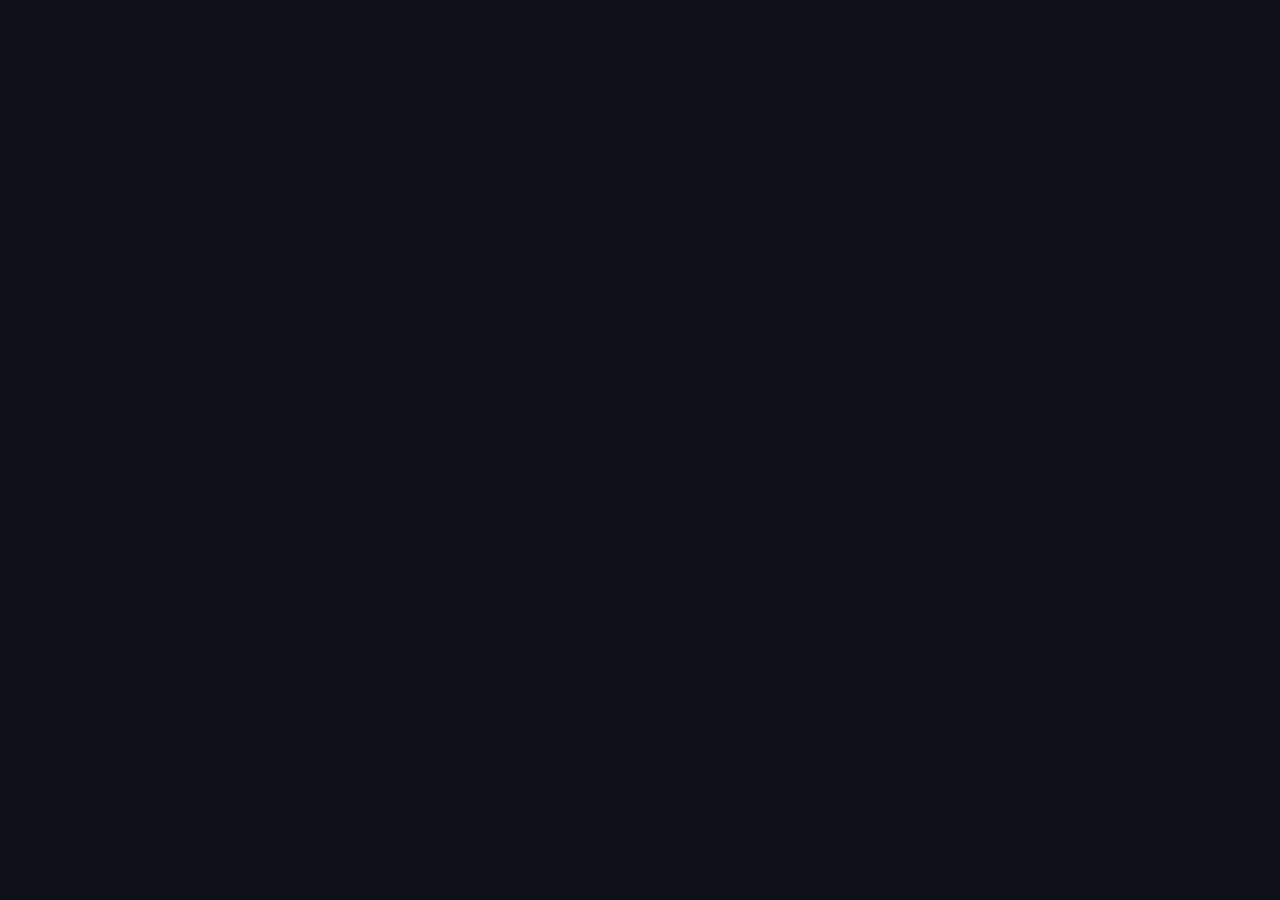
==== index.html @ 64aeaeb8 "Adicionado index.html e estilo de tema noturno." ====
<!DOCTYPE html>
<html lang="pt-BR">

<head>
    <meta charset="UTF-8">
    <title>Gustavo de Oliveira</title>
    <link rel="icon"
        href="https://avatars.githubusercontent.com/u/59635709?s=400&u=067f3f37ec8950596b7335e085a91d9b838d4b07&v=4"
        type="image/x-icon" />
    <link href="night-night.theme.css" rel="stylesheet">
    <script src="https://cdn.jsdelivr.net/npm/marked@2.0.0/marked.min.js"></script>
    <style>
        a:hover {
            text-decoration: underline;
        }
    </style>
</head>

<body>
    <div class="container" id="content"></div>
    <script>
        fetch('https://raw.githubusercontent.com/gusosilva/gusosilva.com/main/README.md')
            .then(response => response.text())
            .then(data => {
                const readmeHtml = marked(data);
                const container = document.getElementById('content');
                container.innerHTML = readmeHtml;
            })
            .catch(error => console.error("Oops:", error));
    </script>
</body>

</html>
---- night-night.theme.css ----
body {
    background-color: #0D1117;
    color: #FFFFFF;
    font-family: -apple-system, BlinkMacSystemFont, "Segoe UI", "Noto Sans", Helvetica, Arial, sans-serif, "Apple Color Emoji", "Segoe UI Emoji";
    margin: 0;
    padding: 0;
    font-size: 1.2rem;
    line-height: 1.5;
    word-wrap: break-word;
}

@media only screen and (max-width: 1024px) {
    body {
        font-size: 2.5rem;
    }
}

.container {
    background-color: #0D1117;
    margin: 5% auto;
    padding: 40px;
    border-radius: 8px;
    width: 80%;
    overflow-y: auto;
}

h1,
h2,
h3,
h4,
h5,
h6 {
    color: #FFFFFF;
    margin-bottom: 0.5em;
}

p,
ol,
ul {
    margin-bottom: 1em;
    color: #FFFFFF;
}

code {
    background-color: #0d1117;
    border: 1px solid #30363d;
    border-radius: 6px;
    padding: 2px 6px;
    color: #FFFFFF;
    font-size: 1rem;
}

pre {
    background-color: #0d1117;
    border: 1px solid #30363d;
    border-radius: 6px;
    padding: 10px;
    color: #8b949e;
    overflow-x: auto;
    font-size: 14px;
}

blockquote {
    border-left: 4px solid #30363d;
    padding-left: 15px;
    color: #c9d1d9;
}

a {
    color: #1f6feb;
    text-decoration: none;
}
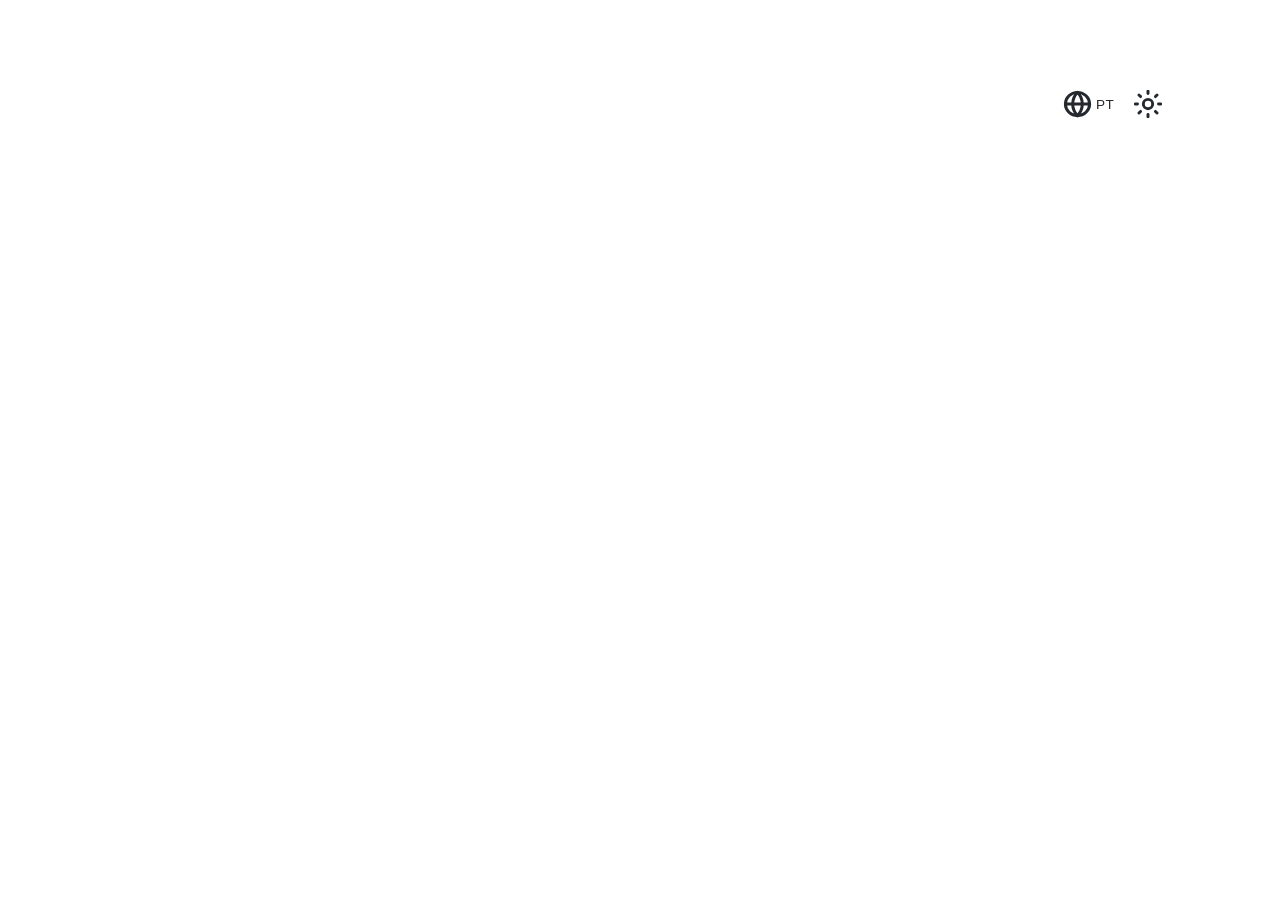
==== commit e36da761: "feat: Add responsive controls with viewport units and improved mobile UX - Implement CSS custom prop" ====
--- a/index.html
+++ b/index.html
@@ -17,17 +17,20 @@
 </head>
 
 <body>
-    <div class="container" id="content"></div>
-    <script>
-        fetch('https://raw.githubusercontent.com/gusosilva/gusosilva.com/main/README.md')
-            .then(response => response.text())
-            .then(data => {
-                const readmeHtml = marked(data);
-                const container = document.getElementById('content');
-                container.innerHTML = readmeHtml;
-            })
-            .catch(error => console.error("Oops:", error));
-    </script>
+    <div class="container">
+        <div class="controls">
+            <button class="control-btn" id="langToggle" title="Switch Language">
+                <img class="icon" id="langIcon" src="icons/language.svg" alt="Language">
+                <span class="lang-text" id="langText">PT</span>
+            </button>
+            <button class="control-btn" id="themeToggle" title="Switch Theme">
+                <img class="icon" id="themeIcon" src="icons/theme-light.svg" alt="Theme">
+            </button>
+        </div>
+        <div id="content"></div>
+    </div>
+    
+    <script src="script.js"></script>
 </body>
 
 </html>
--- a/night-night.theme.css
+++ b/night-night.theme.css
@@ -1,27 +1,107 @@
+:root {
+    /* Default: follows system preference */
+    --bg-color: #FFFFFF;
+    --text-color: #24292f;
+    --container-bg: #FFFFFF;
+    --border-color: #d1d9e0;
+    --quote-text: #656d76;
+    --code-text: #656d76;
+    --link-color: #0969da;
+    
+    /* Control sizes - Using responsive units */
+    --control-size: 2.5rem;
+    --icon-size: 1.8rem;
+    --control-padding: 0.6rem;
+    --control-radius: 0.5rem;
+    --lang-font-size: 0.85rem;
+    --lang-font-weight: 500;
+}
+
+@media (prefers-color-scheme: dark) {
+    :root {
+        /* Dark theme when system prefers dark */
+        --bg-color: #0D1117;
+        --text-color: #FFFFFF;
+        --container-bg: #0D1117;
+        --border-color: #30363d;
+        --quote-text: #c9d1d9;
+        --code-text: #8b949e;
+        --link-color: #1f6feb;
+    }
+}
+
+/* Manual theme overrides */
+[data-theme="light"] {
+    --bg-color: #FFFFFF;
+    --text-color: #24292f;
+    --container-bg: #FFFFFF;
+    --border-color: #d1d9e0;
+    --quote-text: #656d76;
+    --code-text: #656d76;
+    --link-color: #0969da;
+}
+
+[data-theme="dark"] {
+    --bg-color: #0D1117;
+    --text-color: #FFFFFF;
+    --container-bg: #0D1117;
+    --border-color: #30363d;
+    --quote-text: #c9d1d9;
+    --code-text: #8b949e;
+    --link-color: #1f6feb;
+}
+
 body {
-    background-color: #0D1117;
-    color: #FFFFFF;
+    background-color: var(--bg-color);
+    color: var(--text-color);
     font-family: -apple-system, BlinkMacSystemFont, "Segoe UI", "Noto Sans", Helvetica, Arial, sans-serif, "Apple Color Emoji", "Segoe UI Emoji";
     margin: 0;
     padding: 0;
     font-size: 1.2rem;
     line-height: 1.5;
     word-wrap: break-word;
-}
-
+    transition: background-color 0.3s ease, color 0.3s ease;
+}
+
+/* Mobile and Tablet optimization */
 @media only screen and (max-width: 1024px) {
+    :root {
+        /* Mobile control sizes - AUMENTADOS para melhor usabilidade */
+        --control-size: 10vw;
+        --icon-size: 6vw;
+        --control-padding: 2vw;
+        --control-radius: 4vw;
+        --lang-font-size: 3vw;
+        --lang-font-weight: 600;
+    }
+    
     body {
         font-size: 2.5rem;
     }
+    
+    .controls {
+        top: 9vh;
+        right: 4vw;
+    }
+    
+    .container {
+        padding-top: 80px; /* Mais espaço para os controles maiores */
+    }
+
+    .content {
+        margin-top: 15vw;
+    }
 }
 
 .container {
-    background-color: #0D1117;
+    background-color: var(--container-bg);
     margin: 5% auto;
     padding: 40px;
     border-radius: 8px;
     width: 80%;
     overflow-y: auto;
+    transition: background-color 0.3s ease;
+    position: relative;
 }
 
 h1,
@@ -30,7 +110,7 @@
 h4,
 h5,
 h6 {
-    color: #FFFFFF;
+    color: var(--text-color);
     margin-bottom: 0.5em;
 }
 
@@ -38,35 +118,113 @@
 ol,
 ul {
     margin-bottom: 1em;
-    color: #FFFFFF;
+    color: var(--text-color);
 }
 
 code {
-    background-color: #0d1117;
-    border: 1px solid #30363d;
+    background-color: var(--container-bg);
+    border: 1px solid var(--border-color);
     border-radius: 6px;
     padding: 2px 6px;
-    color: #FFFFFF;
+    color: var(--text-color);
     font-size: 1rem;
+    transition: all 0.3s ease;
 }
 
 pre {
-    background-color: #0d1117;
-    border: 1px solid #30363d;
+    background-color: var(--container-bg);
+    border: 1px solid var(--border-color);
     border-radius: 6px;
     padding: 10px;
-    color: #8b949e;
+    color: var(--code-text);
     overflow-x: auto;
     font-size: 14px;
+    transition: all 0.3s ease;
 }
 
 blockquote {
-    border-left: 4px solid #30363d;
+    border-left: 4px solid var(--border-color);
     padding-left: 15px;
-    color: #c9d1d9;
+    color: var(--quote-text);
+    transition: all 0.3s ease;
 }
 
 a {
-    color: #1f6feb;
+    color: var(--link-color);
     text-decoration: none;
+    transition: color 0.3s ease;
+}
+
+/* Controls */
+.controls {
+    position: absolute;
+    top: 20px;
+    right: 20px;
+    display: flex;
+    gap: var(--control-gap);
+    z-index: 10;
+}
+
+.control-btn {
+    background: transparent;
+    border: none;
+    border-radius: var(--control-radius);
+    padding: var(--control-padding);
+    color: var(--text-color);
+    cursor: pointer;
+    transition: all 0.2s ease;
+    display: inline-flex;
+    align-items: center;
+    justify-content: center;
+    gap: 4px;
+    opacity: 1;
+    height: var(--control-size);
+    min-width: var(--control-size);
+}
+
+.control-btn:hover {
+    --background: var(--border-color);
+    transform: scale(1.05);
+}
+
+.control-btn:active {
+    transform: scale(0.95);
+}
+
+.icon { 
+    width: var(--icon-size);
+    height: var(--icon-size);
+    transition: inherit;
+}
+
+/* Icons use specific colors for each theme */
+
+/* Language text */
+.lang-text {
+    font-size: var(--lang-font-size);
+    font-weight: var(--lang-font-weight);
+    letter-spacing: 0.5px;
+}
+
+/* Small mobile devices optimization */
+@media only screen and (max-width: 480px) {
+    :root {
+        /* Small mobile - AINDA MAIORES para telas pequenas */
+        --control-size: 10vw;
+        --icon-size: 8vw;
+        --control-padding: 2.5vw;
+        --control-gap: 4vw;
+        --control-radius: 2.5vw;
+        --lang-font-size: 7vw;
+        --lang-font-weight: 600;
+    }
+    
+    .controls {
+        top: 6vh;
+        right: 3vw;
+    }
+    
+    .container {
+        padding-top: 100px; /* Ainda mais espaço para controles grandes */
+    }
 }
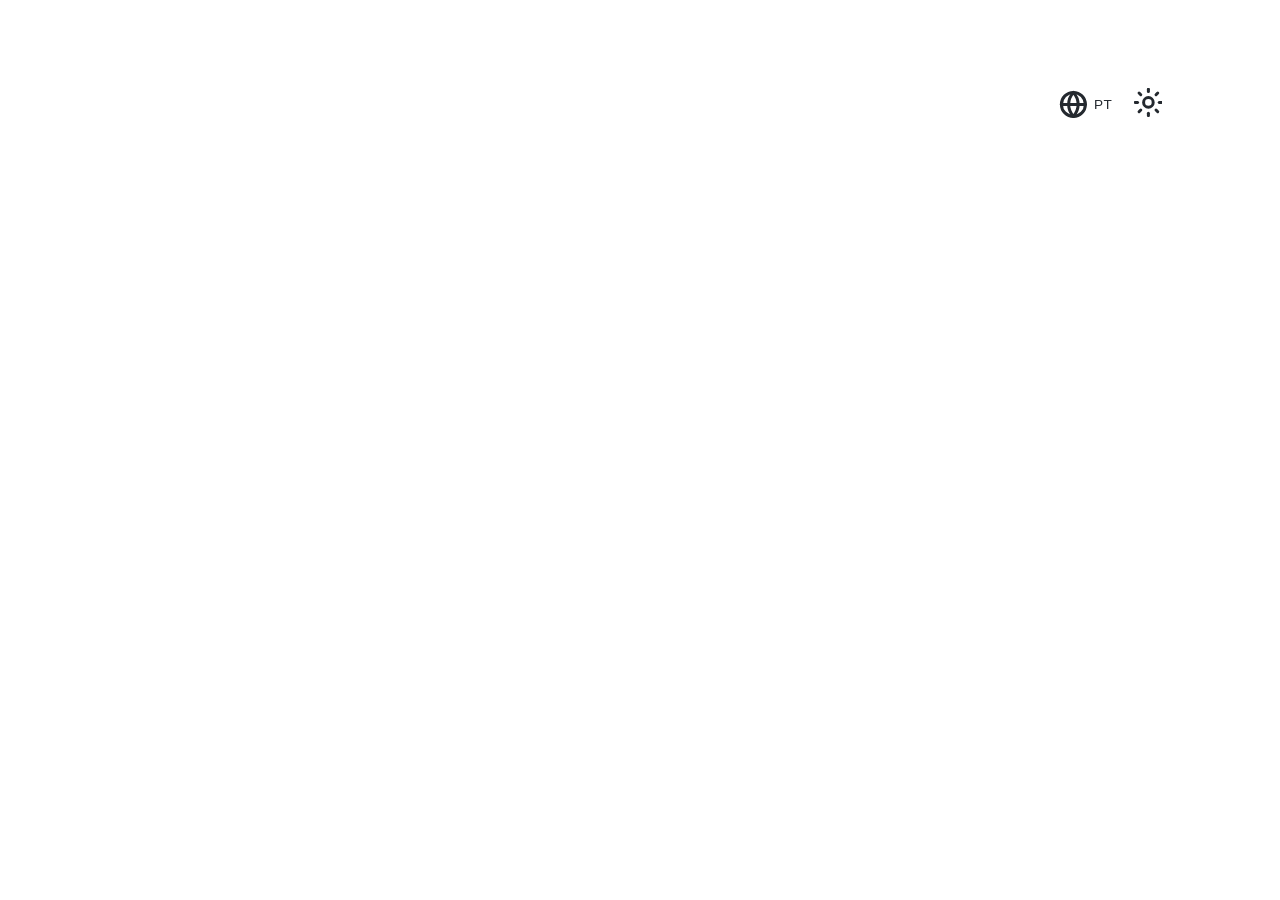
==== commit d089925f: "feat: switched icons to inline svg and fixed hover animation jittering" ====
--- a/index.html
+++ b/index.html
@@ -19,12 +19,28 @@
 <body>
     <div class="container">
         <div class="controls">
-            <button class="control-btn" id="langToggle" title="Switch Language">
-                <img class="icon" id="langIcon" src="icons/language.svg" alt="Language">
+            <button class="control-btn" id="langToggle">
+                <svg class="icon" id="langIcon" viewBox="0 0 24 24" fill="none" stroke="currentColor" stroke-width="2.5" stroke-linecap="round" stroke-linejoin="round" aria-hidden="true" xmlns="http://www.w3.org/2000/svg">
+                    <circle cx="12" cy="12" r="10"/>
+                    <path d="M2 12h20"/>
+                    <path d="M12 2a15.3 15.3 0 0 1 4 10 15.3 15.3 0 0 1-4 10 15.3 15.3 0 0 1-4-10 15.3 15.3 0 0 1 4-10z"/>
+                </svg>
                 <span class="lang-text" id="langText">PT</span>
             </button>
-            <button class="control-btn" id="themeToggle" title="Switch Theme">
-                <img class="icon" id="themeIcon" src="icons/theme-light.svg" alt="Theme">
+            <button class="control-btn" id="themeToggle" aria-label="Theme">
+                <span id="themeIcon" aria-hidden="true">
+                    <svg class="icon" viewBox="0 0 24 24" fill="none" stroke="currentColor" stroke-width="2.5" stroke-linecap="round" stroke-linejoin="round" xmlns="http://www.w3.org/2000/svg">
+                        <circle cx="12" cy="12" r="4"/>
+                        <path d="M12 1v2"/>
+                        <path d="M12 21v2"/>
+                        <path d="M4.22 4.22l1.42 1.42"/>
+                        <path d="M18.36 18.36l1.42 1.42"/>
+                        <path d="M1 12h2"/>
+                        <path d="M21 12h2"/>
+                        <path d="M4.22 19.78l1.42-1.42"/>
+                        <path d="M18.36 5.64l1.42-1.42"/>
+                    </svg>
+                </span>
             </button>
         </div>
         <div id="content"></div>
--- a/night-night.theme.css
+++ b/night-night.theme.css
@@ -1,5 +1,5 @@
 :root {
-    /* Default: follows system preference */
+
     --bg-color: #FFFFFF;
     --text-color: #24292f;
     --container-bg: #FFFFFF;
@@ -7,8 +7,8 @@
     --quote-text: #656d76;
     --code-text: #656d76;
     --link-color: #0969da;
-    
-    /* Control sizes - Using responsive units */
+
+
     --control-size: 2.5rem;
     --icon-size: 1.8rem;
     --control-padding: 0.6rem;
@@ -19,7 +19,7 @@
 
 @media (prefers-color-scheme: dark) {
     :root {
-        /* Dark theme when system prefers dark */
+
         --bg-color: #0D1117;
         --text-color: #FFFFFF;
         --container-bg: #0D1117;
@@ -30,7 +30,7 @@
     }
 }
 
-/* Manual theme overrides */
+
 [data-theme="light"] {
     --bg-color: #FFFFFF;
     --text-color: #24292f;
@@ -63,10 +63,10 @@
     transition: background-color 0.3s ease, color 0.3s ease;
 }
 
-/* Mobile and Tablet optimization */
+
 @media only screen and (max-width: 1024px) {
     :root {
-        /* Mobile control sizes - AUMENTADOS para melhor usabilidade */
+
         --control-size: 10vw;
         --icon-size: 6vw;
         --control-padding: 2vw;
@@ -74,21 +74,21 @@
         --lang-font-size: 3vw;
         --lang-font-weight: 600;
     }
-    
+
     body {
         font-size: 2.5rem;
     }
-    
+
     .controls {
         top: 9vh;
         right: 4vw;
     }
-    
+
     .container {
-        padding-top: 80px; /* Mais espaço para os controles maiores */
-    }
-
-    .content {
+        padding-top: 80px;
+    }
+
+    #content {
         margin-top: 15vw;
     }
 }
@@ -153,9 +153,14 @@
     color: var(--link-color);
     text-decoration: none;
     transition: color 0.3s ease;
-}
-
-/* Controls */
+    cursor: pointer;
+    -webkit-user-select: none;
+    -moz-user-select: none;
+    -ms-user-select: none;
+    user-select: none;
+}
+
+
 .controls {
     position: absolute;
     top: 20px;
@@ -180,36 +185,47 @@
     opacity: 1;
     height: var(--control-size);
     min-width: var(--control-size);
-}
-
-.control-btn:hover {
-    --background: var(--border-color);
-    transform: scale(1.05);
+    -webkit-user-select: none;
+    -moz-user-select: none;
+    -ms-user-select: none;
+    -webkit-tap-highlight-color: transparent;
+    -webkit-tap-highlight-color: rgba(0, 0, 0, 0);
+    user-select: none;
 }
 
 .control-btn:active {
-    transform: scale(0.95);
-}
-
-.icon { 
+    transform: scale(0.98);
+}
+
+.icon {
     width: var(--icon-size);
     height: var(--icon-size);
     transition: inherit;
 }
 
-/* Icons use specific colors for each theme */
-
-/* Language text */
+
+
+
 .lang-text {
     font-size: var(--lang-font-size);
     font-weight: var(--lang-font-weight);
     letter-spacing: 0.5px;
-}
-
-/* Small mobile devices optimization */
+    display: inline-flex;
+    width: 3ch;
+    align-items: center;
+    justify-content: center;
+    text-align: center;
+    white-space: nowrap;
+    -webkit-user-select: none;
+    -moz-user-select: none;
+    -ms-user-select: none;
+    user-select: none;
+}
+
+
 @media only screen and (max-width: 480px) {
     :root {
-        /* Small mobile - AINDA MAIORES para telas pequenas */
+
         --control-size: 10vw;
         --icon-size: 8vw;
         --control-padding: 2.5vw;
@@ -218,13 +234,13 @@
         --lang-font-size: 7vw;
         --lang-font-weight: 600;
     }
-    
+
     .controls {
         top: 6vh;
         right: 3vw;
     }
-    
+
     .container {
-        padding-top: 100px; /* Ainda mais espaço para controles grandes */
-    }
-}+        padding-top: 100px;
+    }
+}
